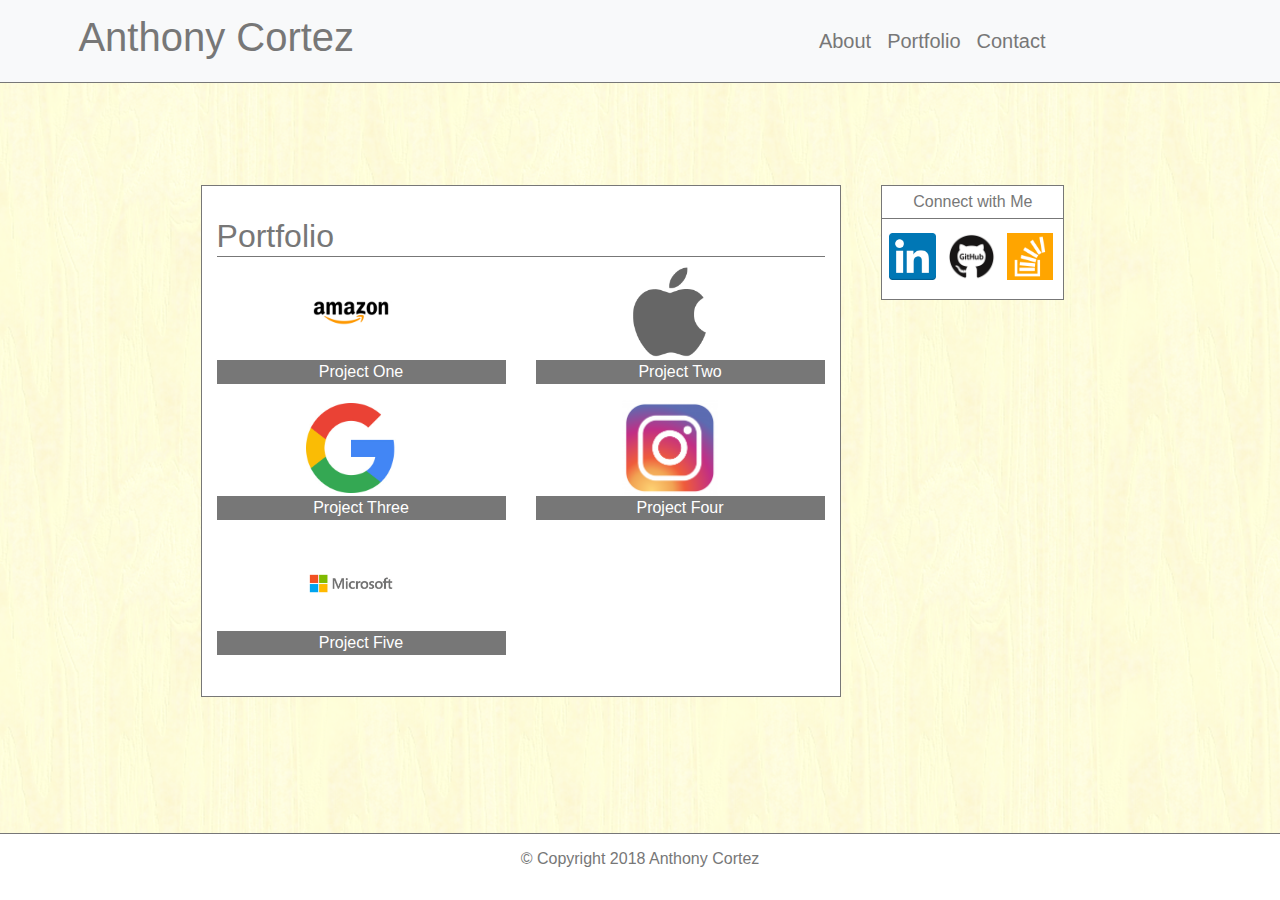
==== portfolio.html @ 1e70823a "Final Version" ====
<!DOCTYPE html>
<html lang="en">
<head>
    <meta charset="UTF-8">
    <meta name="viewport" content="width=device-width, initial-scale=1.0">
    <meta http-equiv="X-UA-Compatible" content="ie=edge">
    <link rel="stylesheet" href="https://maxcdn.bootstrapcdn.com/bootstrap/4.0.0/css/bootstrap.min.css" integrity="sha384-Gn5384xqQ1aoWXA+058RXPxPg6fy4IWvTNh0E263XmFcJlSAwiGgFAW/dAiS6JXm" crossorigin="anonymous">
    <title>Portfolio</title>
    <link rel="stylesheet" type="text/css" href="css/style.css">
</head>
<body>

        <div class="row row1">
            <div class="col-sm col-med-6 col-lg">
                <nav class="navbar navbar-light bg-light">
                    <a class="navbar-brand two" href="#!"><h1>Anthony Cortez</h1></a>
                        <div class=" col-sm-3 col-md-6 col-lg-5">
                            <a class="navbar-brand one" href="index.html">About</a>
                            <a class="navbar-brand one" href="portfolio.html">Portfolio</a>
                            <a class="navbar-brand one" href="contact.html">Contact</a>
                        </div>
                </nav>
            </div>
        </div>

    
        <div class="container-fluid">

            <div class="row justify-content-center">
                <div class="col-sm-9 col-md-6 col-lg-6 back2 bord2 pad">
                    <h2>Portfolio</h2>
                    <div class="row">
                            <div class="col">
                                <img class="pol" src="images/amazon.png">
                                <p class="p3">Project One</p>
                            </div>
                            <div class="col">
                                <img class="pol" src="images/apple.png">
                                <p class="p3">Project Two</p>
                            </div>
                            <div class="w-100"></div>
                            <div class="col">
                                <img class="pol" src="images/google.jpg">
                                <p class="p3">Project Three</p>
                            </div>
                            <div class="col">
                                <img class="pol" src="images/instagram.png">
                                <p class="p3">Project Four</p>
                            </div>
                            <div class="w-100"></div>
                            <div class="col">
                                <img class="pol" src="images/microsoft.png">
                                <p class="p3">Project Five</p>
                            </div>
                            <div class="col"></div>
                    </div>
                        
                </div>

                <div class=" col-sm-4 col-md-3 col-lg-2 margin">
                        <p class="p1">Connect with Me</p>
                            <div class="row no-gutters form">
                                <div class="col-sm-4 col-md col-lg pic">
                                    <a href="https://www.linkedin.com/in/anthony-cortez-0517aa6b/" target="_blank">
                                        <img class="img-fluid img2 link" src="images/linkedin.png" alt="Responsive image">
                                    </a>
                                </div>
                                <div class="col-sm-4 col-md col-lg pic">
                                    <a href="https://github.com/AnthonyWilson1" target="_blank">
                                        <img class="img-fluid img2" src="images/github.gif" alt="Responsive image">
                                    </a>
                                </div>
                                <div class="col-sm-4 col-md col-lg pic">
                                    <a href="https://stackoverflow.com/users/9243100/anthony?tab=profile" target="_blank">
                                        <img class="img-fluid img2" src="images/Stackoverflow.png" alt="Responsive image">
                                    </a>
                                </div>
                            </div>
                    
                </div>
            
            </div>

        </div>  
                       

        <div class="fixed-bottom">
            <footer class="footer">
                <p class="copywright"> &#169; Copyright 2018 Anthony Cortez</p>
            </footer>
        </div>

</body>
</html>
---- css/style.css ----
.one {
float: left;
}
.two {
padding-left: 5%;
}
.row1 {
border-bottom: solid 1px #777777;
}
.img2 {
width: 80%;
float: left;
margin-left: 3%;
}
body {
background-image: url("../images/light-veneer.png");
font-family: 'Arial', 'Helvetica Neue', Helvetica, sans-serif;
color: #777777;
}
p {
text-align: center;
}
.back2 {
background-color: #fff;
}
.img1 {
width: 35%;
float: left;
margin-right: 3%;
padding-top: 2%;
}
.p2 {
text-align: left;
}
.col-9 {
background-color: #fff;
}
.margin{
margin-left: 2%;
}
.pad{
padding-top: 1%;
padding-bottom: 2%;
border-top: solid 1px;
}
.bord {
border: #777777 solid 1px;
}
.bord1 {
border-top: #777777 solid 1px;
border-left: #777777 solid 1px;
border-right: #777777 solid 1px;
}
.bord2 {
border-bottom: #777777 solid 1px;
border-left: #777777 solid 1px;
border-right: #777777 solid 1px;
}
.navbar-light
.navbar-brand
{
color: #777777;
font: bold;
}
h2 {
padding-top: 3%;
border-bottom: solid 1px;
}
.footer {
background-color: #fff;
padding: 1%;
border-top: solid 1px;
}
.p1 {
border-bottom: solid 1px; 
padding-top: 2%;  
background-color: #fff;
margin-bottom: 0;
padding-bottom: 2%;
border-top: solid 1px;
border-left: solid 1px;
border-right: solid 1px;
}
.form {
padding-left: 3%;
background-color: #fff;
margin-top: 0%;
padding-top: 8%;
padding-bottom: 10%;
border-left: solid 1px;
border-right: solid 1px;
border-bottom: solid 1px;
}
.container-fluid {
padding-top: 8%;  
}
.col-md-3 {
width: 25%
}
.col-sm-4 {
width: 60%;
}
.col-lg-5 {
    padding-left: 10%;
}
.col-sm-9 {
    margin-bottom: 5%;
}
.pic {
    width: 33%;
}
.col-sm-3 {
    padding-left: 6%;
}
.top {
    padding-top: 1%;
}
.pol {
    width: 33%;
    margin-left: 30%
}
.p3 {
    text-align: center;
    background-color: #777777;
    color: #fff;
}
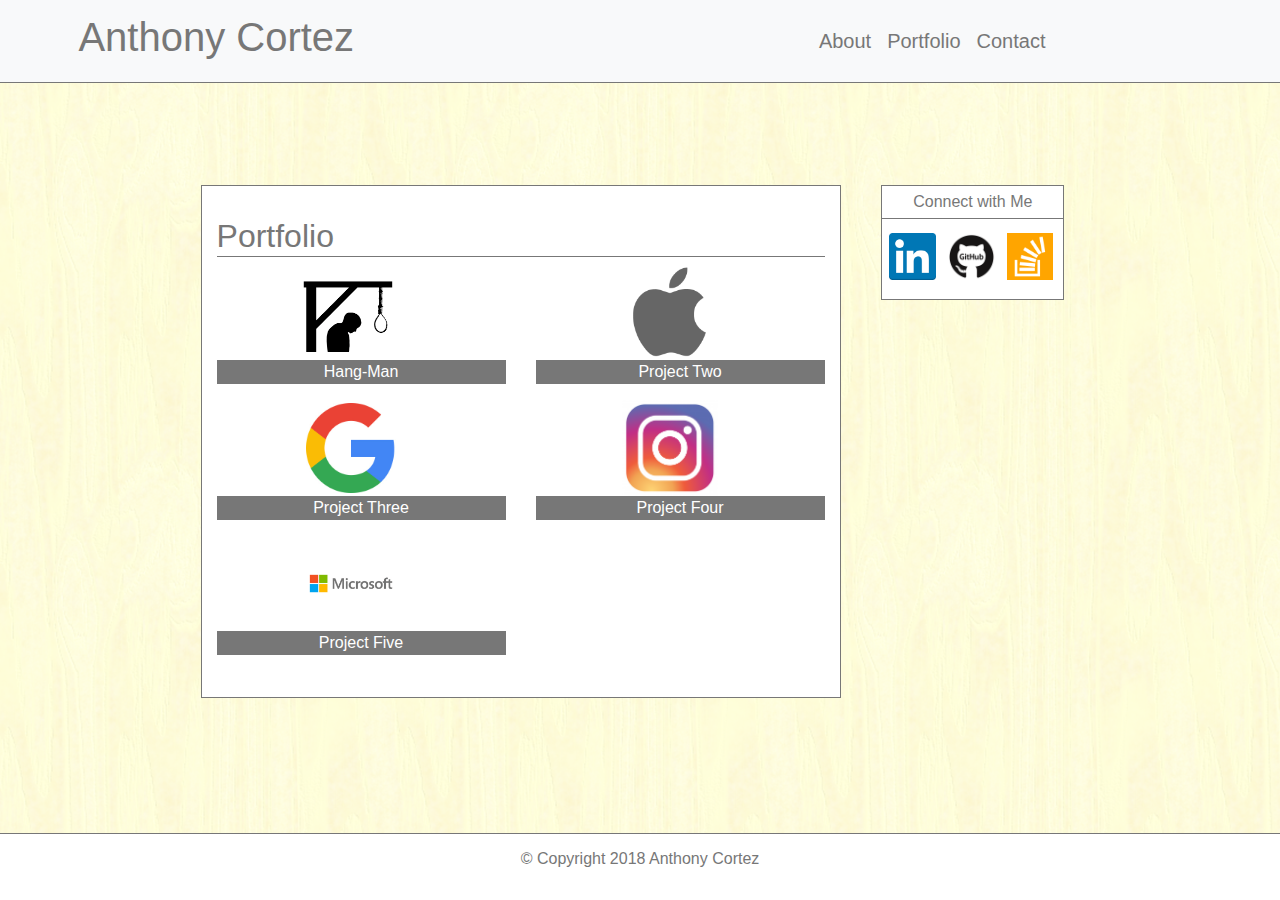
==== commit ee2c2822: "Update" ====
--- a/portfolio.html
+++ b/portfolio.html
@@ -31,8 +31,10 @@
                     <h2>Portfolio</h2>
                     <div class="row">
                             <div class="col">
-                                <img class="pol" src="images/amazon.png">
-                                <p class="p3">Project One</p>
+                                <a href="https://anthonywilson1.github.io/Hangman-Game/" target="_blank">
+                                    <img class="pol pol1" src="images/HangMan2.png">
+                                    <p class="p3 p4">Hang-Man</p>
+                                </a>
                             </div>
                             <div class="col">
                                 <img class="pol" src="images/apple.png">
--- a/css/style.css
+++ b/css/style.css
@@ -123,4 +123,10 @@
     text-align: center;
     background-color: #777777;
     color: #fff;
+}
+.pol1 {
+    margin-top: 5%;
+}
+.p4 {
+    margin-top: 3%;
 }